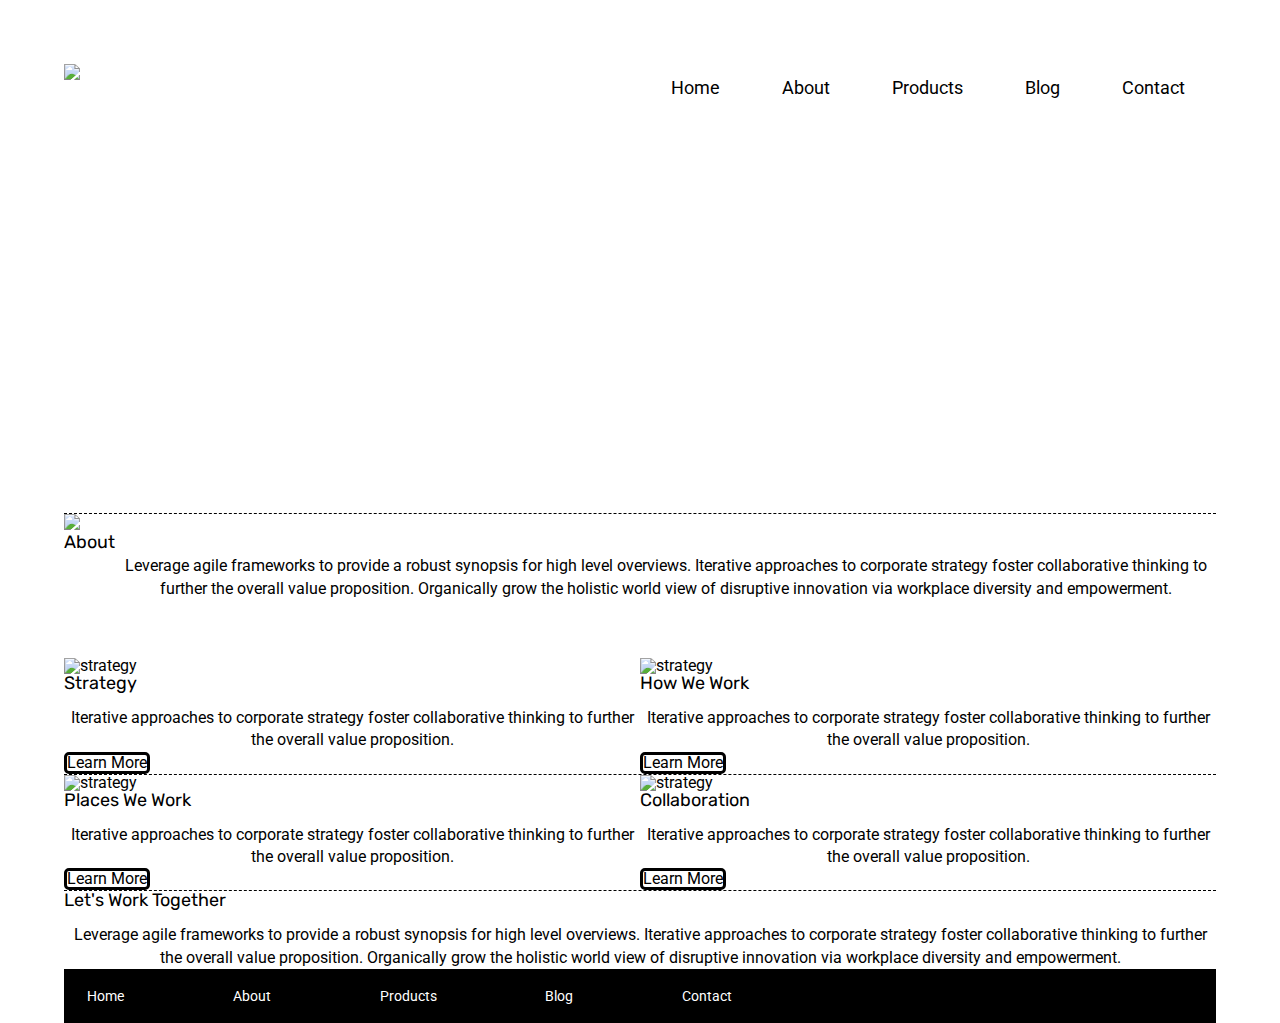
==== about.html @ e9b8a942 "I tried so hard on my first sprint" ====
<!doctype html>

<html lang="en">
<head>
  <meta charset="utf-8">

  <title>Sprint Challenge - About</title>

  <link href="https://fonts.googleapis.com/css?family=Roboto|Rubik" rel="stylesheet">
  <link rel="stylesheet" href="css/index.css">

</head>

<body class="part1">
  <header>
    <img src="img/lambda-black.png"/>
    <nav class="links">
      <a href="index.html">Home</a>
      <a href="#">About</a>
      <a href="#">Products</a>
      <a href="#">Blog</a>
      <a href="#">Contact</a>
    </nav>
  </header>
    <img src="img/jumbo-about.png"/>
    <div class="containerabout-page">
      <h2 class="headbout">About</h2>
      <p><br>Leverage agile frameworks to provide a robust synopsis for high level overviews. Iterative approaches to corporate strategy foster collaborative thinking to further the overall value proposition. Organically grow the holistic world view of disruptive innovation via workplace diversity and empowerment.</p>
      </div>
  </header>
    <section class="strat">
      <div class="strat-div">
    <img src="img/about-plan.png" alt="strategy">
    <h2>Strategy</h2>
    
    <p>Iterative approaches to corporate strategy foster collaborative thinking to further the overall value proposition.</p>
    <a class="learn" href="#">Learn More</a>
      </div>
      <div class=strat-div2>
    <img src="img/about-working.png" alt="strategy">
      <h2>How We Work</h2>
    
    <p>Iterative approaches to corporate strategy foster collaborative thinking to further the overall value proposition.</p>
    
    <a class="learn" href="#">Learn More</a>
      </div>
    </section>

    <section class="work">
      <div class="strat-div3">
    <img src="img/about-office.png" alt="strategy">
    
    <h2>Places We Work</h2>

    <p>Iterative approaches to corporate strategy foster collaborative thinking to further the overall value proposition.</p>

    <a class="learn" href="#">Learn More</a>
      </div>
      <div class="strat-div4">
    <img src="img/about-meeting.png" alt="strategy">
    
    <h2>Collaboration</h2>
    
    <p>Iterative approaches to corporate strategy foster collaborative thinking to further the overall value proposition.</p>

    <a class="learn" href="#">Learn More</a>
      </div>
    </section>
    <section class="together">
    <h2>Let's Work Together</h2>

    <p>Leverage agile frameworks to provide a robust synopsis for high level overviews. Iterative approaches to corporate strategy foster collaborative thinking to further the overall value proposition. Organically grow the holistic world view of disruptive innovation via workplace diversity and empowerment.</p>
    </section>
  </div>  
      <footer>
        <nav>
          <a href="index.html">Home</a>
          <a href="#">About</a>
          <a href="#">Products</a>
          <a href="#">Blog</a>
          <a href="#">Contact</a>
        </nav>
      </footer>      
</body>
</html>
---- css/index.css ----
/* http://meyerweb.com/eric/tools/css/reset/ 
   v2.0 | 20110126
   License: none (public domain)
*/

html, body, div, span, applet, object, iframe,
h1, h2, h3, h4, h5, h6, p, blockquote, pre,
a, abbr, acronym, address, big, cite, code,
del, dfn, em, img, ins, kbd, q, s, samp,
small, strike, strong, sub, sup, tt, var,
b, u, i, center,
dl, dt, dd, ol, ul, li,
fieldset, form, label, legend,
table, caption, tbody, tfoot, thead, tr, th, td,
article, aside, canvas, details, embed, 
figure, figcaption, footer, header, hgroup, 
menu, nav, output, ruby, section, summary,
time, mark, audio, video {
	margin: 0;
	padding: 0;
	border: 0;
	font-size: 100%;
	font: inherit;
	vertical-align: baseline;
}
/* HTML5 display-role reset for older browsers */
article, aside, details, figcaption, figure, 
footer, header, hgroup, menu, nav, section {
	display: block;
}
body {
	line-height: 1;
}
ol, ul {
	list-style: none;
}
blockquote, q {
	quotes: none;
}
blockquote:before, blockquote:after,
q:before, q:after {
	content: '';
	content: none;
}
table {
	border-collapse: collapse;
	border-spacing: 0;
}

* {
    box-sizing: border-box;
}

html, body {
    height: 100%;
    font-family: 'Roboto', sans-serif;
}

.part1 {
    height: 100%;
    font-family: 'Roboto', sans-serif;
    margin: 5%;
}

h1, h2, h3, h4, h5 {
    font-size: 18px;
    margin-bottom: 15px;
    text-align: left;
    font-family: 'Rubik', sans-serif;
}

a {
    text-decoration: none;
    color: black;
    
}


.learn {
    display:inline-block;
    border-radius:5px;
    border:3px solid black;
    color: black;
    text-decoration: none
}

.learn:hover {
    padding: 14px 25px;
    text-align: center;
    text-decoration: none;
    color: black;
    display: inline-block;
}

.learn:visited {
    padding: 14px 25px;
    text-align: center;
    text-decoration: none;
    color: black;
    display: inline-block;
}

.learn:active {
    padding: 14px 25px;
    text-align: center;
    text-decoration: none;
    color: black;
    display: inline-block;
}

header {
    display: flex;
    height: 100vh;
    height: 50vh;
    align-content: flex-start;
    flex-direction: row;
    flex-wrap: wrap;
    border-bottom: 1px dashed black;
}

.headbout {
    text-align: left;
}

.containerabout-page {
    display: flex;
    flex-direction: row;
    word-wrap: break-word;
}

p {
    line-height: 1.4;
    text-align: center;
}

.links {
    text-decoration: none;
    margin-left: 50%;
    display: flex;
    flex-direction: row;
    text-align: center;
    justify-content: space-around;
    font-size: 1.1rem;
    height: 20vh;
    width:100%;
}

#links2 {
    margin-right: 10%;
    text-align: justify;
    display: flex;
    flex-direction: row;
    justify-content: space-between;
    font-size: 1.1rem;
    height: 20vh;
    width:80%; 
}
  
.container {
    width: 800px;
    margin: 0 auto;
}


.strat {
    margin-top: 5%;
    display: flex;
    border-bottom: 1px dashed black;
   
}

.work {
    display: flex;
    justify-content: center;
    align-content: center;
    border-bottom: 1px dashed black;
}


.top-content {
    display: flex;
    flex-wrap: wrap;
    margin-bottom: 20px;
    border-bottom: 1px dashed black;
}

.top-content .text-container {
    width: 48%;
    padding: 0 1%;
    padding-bottom: 20px;  
}

.middle-content {
    margin-bottom: 20px;
    border-bottom: 1px dashed black;
}

.middle-content h2 {
    padding: 0 2%;
    margin-bottom: 0;
}

.box1{
    width: 12.5%;
    height: 100px;
    margin: 20px 2.5%;
    color: white;
    display: flex;
    align-items: center;
    justify-content: center;
    background-color: teal;
}

.box2 {
    width: 12.5%;
    height: 100px;
    margin: 20px 2.5%;
    color: white;
    display: flex;
    align-items: center;
    justify-content: center;
    background-color: gold;
}

.box3 {
    width: 12.5%;
    height: 100px;
    margin: 20px 2.5%;
    color: white;
    display: flex;
    align-items: center;
    justify-content: center;
    background-color: cadetblue;
}

.box4 {
    width: 12.5%;
    height: 100px;
    margin: 20px 2.5%;
    color: white;
    display: flex;
    align-items: center;
    justify-content: center;
    background-color: coral;
}

.box5 {
    width: 12.5%;
    height: 100px;
    margin: 20px 2.5%;
    color: white;
    display: flex;
    align-items: center;
    justify-content: center;
    background-color: crimson;
}
.box6 {
    width: 12.5%;
    height: 100px;
    margin: 20px 2.5%;
    color: white;
    display: flex;
    align-items: center;
    justify-content: center;
    background-color: forestgreen;
}
.box7 {
    width: 12.5%;
    height: 100px;
    margin: 20px 2.5%;
    color: white;
    display: flex;
    align-items: center;
    justify-content: center;
    background-color: darkorchid;
}

.box8 {
    width: 12.5%;
    height: 100px;
    margin: 20px 2.5%;
    color: white;
    display: flex;
    align-items: center;
    justify-content: center;
    background-color: hotpink;
}

.box9 {
    width: 12.5%;
    height: 100px;
    margin: 20px 2.5%;
    color: white;
    display: flex;
    align-items: center;
    justify-content: center;
    background-color: indigo;
}

.box10 {
    width: 12.5%;
    height: 100px;
    margin: 20px 2.5%;
    color: white;
    display: flex;
    align-items: center;
    justify-content: center;
    background-color: dodgerblue;
}

.middle-content .boxes {
    display: flex;
    flex-wrap: wrap;
    justify-content: space-evenly;
}

.middle-content .boxes .box {
    width: 12.5%;
    height: 100px;
    margin: 20px 2.5%;
    color: white;
    display: flex;
    align-items: center;
    justify-content: center;
    background: black;
}

.bottom-content {
    display: flex;
    margin: 0 2% 20px;
    justify-content: space-around;
}

.bottom-content .text-container {
    padding-right: 4%;
}

.bottom-content .text-container:last-child {
    padding-right: 0;
}

.together{
    text-align: center;
}

footer {
    width: 100%;
    background: black;
}

footer nav {
    width: 60%;
    display: flex;
    justify-content: space-between;
    align-items: center;
    padding: 20px 2%;
    font-size: 14px;
}

footer nav a {
    color: white;
    text-decoration: none;
}
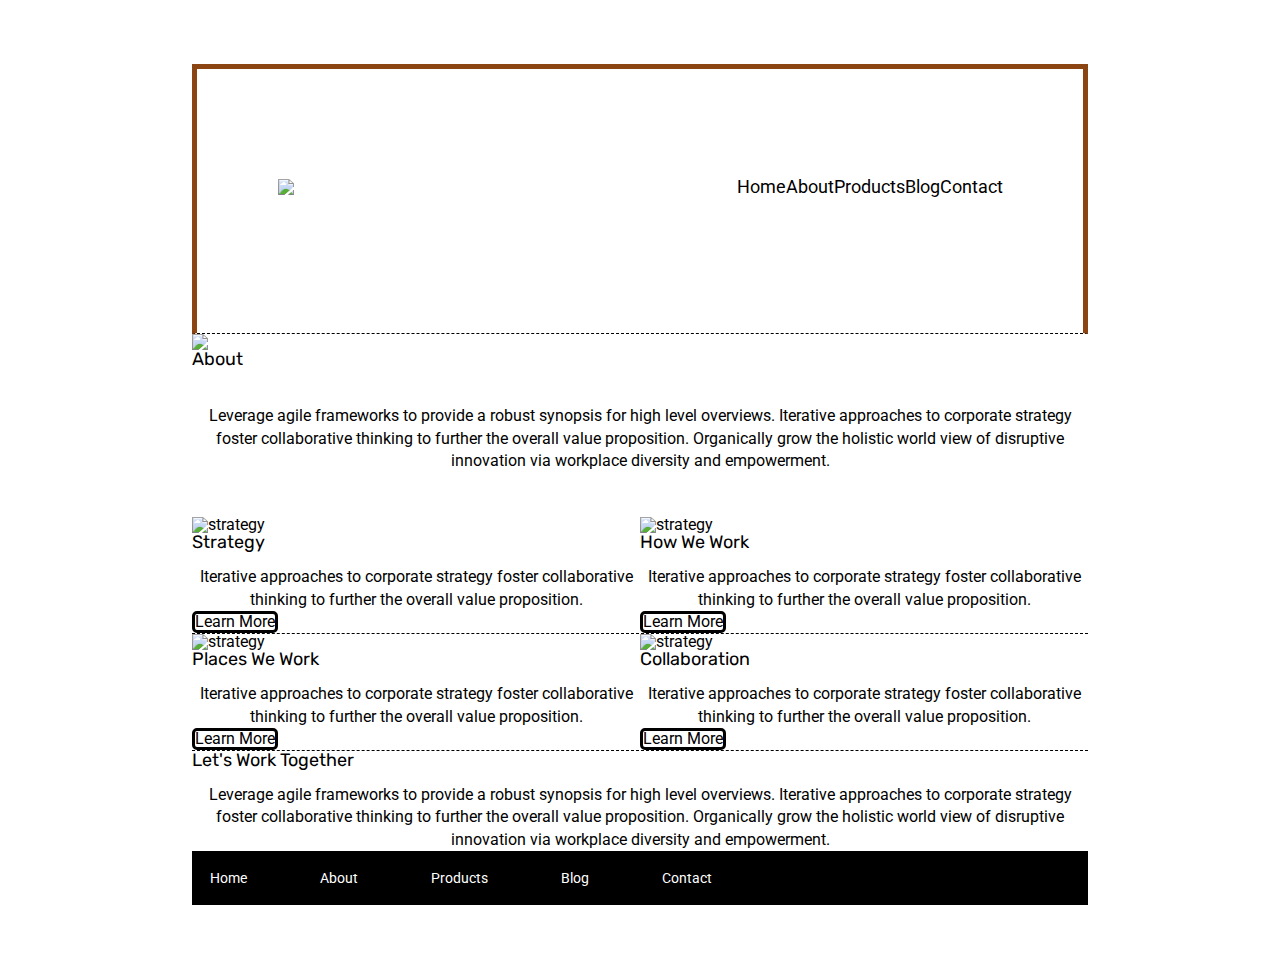
==== commit 114f507c: "This is an update" ====
--- a/about.html
+++ b/about.html
@@ -22,32 +22,38 @@
       <a href="#">Contact</a>
     </nav>
   </header>
-    <img src="img/jumbo-about.png"/>
     <div class="containerabout-page">
+      <img src="img/jumbo-about.png"/>
+      <div>
       <h2 class="headbout">About</h2>
       <p><br>Leverage agile frameworks to provide a robust synopsis for high level overviews. Iterative approaches to corporate strategy foster collaborative thinking to further the overall value proposition. Organically grow the holistic world view of disruptive innovation via workplace diversity and empowerment.</p>
+    </div>
       </div>
-  </header>
     <section class="strat">
       <div class="strat-div">
+      <div class="box-div"></div>
     <img src="img/about-plan.png" alt="strategy">
     <h2>Strategy</h2>
     
     <p>Iterative approaches to corporate strategy foster collaborative thinking to further the overall value proposition.</p>
     <a class="learn" href="#">Learn More</a>
+    </div>
       </div>
       <div class=strat-div2>
+        <div class="box-div">
     <img src="img/about-working.png" alt="strategy">
       <h2>How We Work</h2>
     
     <p>Iterative approaches to corporate strategy foster collaborative thinking to further the overall value proposition.</p>
     
     <a class="learn" href="#">Learn More</a>
+    </div>
       </div>
     </section>
 
     <section class="work">
       <div class="strat-div3">
+        <div class="box-div">
     <img src="img/about-office.png" alt="strategy">
     
     <h2>Places We Work</h2>
@@ -55,8 +61,10 @@
     <p>Iterative approaches to corporate strategy foster collaborative thinking to further the overall value proposition.</p>
 
     <a class="learn" href="#">Learn More</a>
+    </div>
       </div>
       <div class="strat-div4">
+        <div class="box-div">
     <img src="img/about-meeting.png" alt="strategy">
     
     <h2>Collaboration</h2>
@@ -64,6 +72,7 @@
     <p>Iterative approaches to corporate strategy foster collaborative thinking to further the overall value proposition.</p>
 
     <a class="learn" href="#">Learn More</a>
+      </div>
       </div>
     </section>
     <section class="together">
--- a/css/index.css
+++ b/css/index.css
@@ -59,6 +59,13 @@
 .part1 {
     height: 100%;
     font-family: 'Roboto', sans-serif;
+    width: 70%;
+    margin: 5% 15%;
+}
+
+.part2 {
+    height: 100%;
+    font-family: 'Roboto', sans-serif;
     margin: 5%;
 }
 
@@ -109,14 +116,16 @@
 }
 
 header {
-    display: flex;
-    height: 100vh;
-    height: 50vh;
-    align-content: flex-start;
+    border: 5px solid saddlebrown;
+    display: flex;
+    height: 30vh;
+    align-content: center;
     flex-direction: row;
+    justify-content: center;
     flex-wrap: wrap;
     border-bottom: 1px dashed black;
 }
+
 
 .headbout {
     text-align: left;
@@ -124,7 +133,8 @@
 
 .containerabout-page {
     display: flex;
-    flex-direction: row;
+    flex-direction: column;
+    flex: wrap;
     word-wrap: break-word;
 }
 
@@ -138,22 +148,21 @@
     margin-left: 50%;
     display: flex;
     flex-direction: row;
-    text-align: center;
+    text-align: right;
     justify-content: space-around;
     font-size: 1.1rem;
-    height: 20vh;
-    width:100%;
-}
-
-#links2 {
-    margin-right: 10%;
-    text-align: justify;
+    height: 5vh;
+}
+
+
+.links2 {
+    margin-right: 40%;
+    justify-content: space-around;
+    align-content: space-around;
     display: flex;
     flex-direction: row;
-    justify-content: space-between;
     font-size: 1.1rem;
-    height: 20vh;
-    width:80%; 
+    height: 5vh;
 }
   
 .container {
@@ -176,6 +185,10 @@
     border-bottom: 1px dashed black;
 }
 
+.box-div {
+    text-align: left;
+    word-wrap: break-word;
+}
 
 .top-content {
     display: flex;
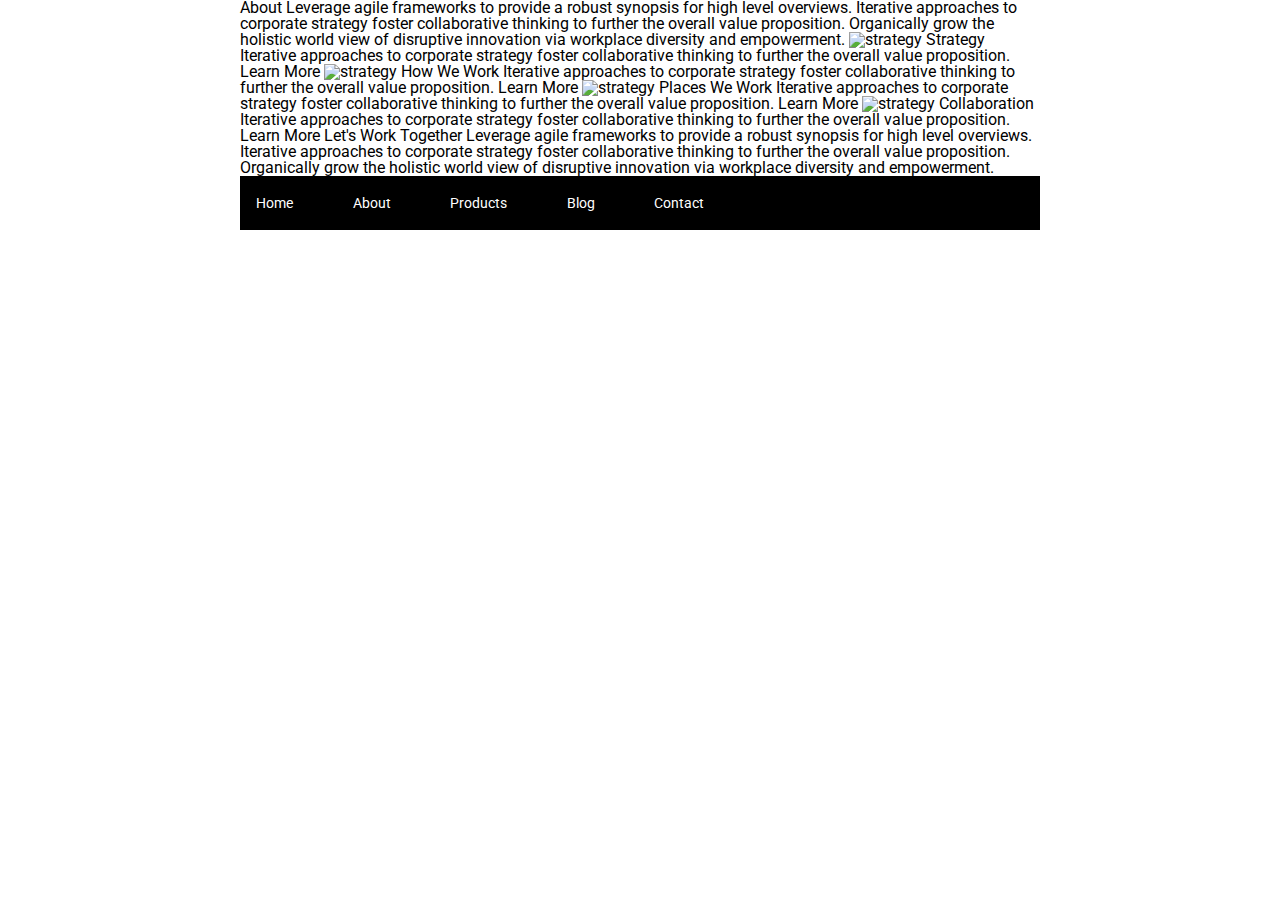
==== commit 37dee218: "Revert "I tried so hard on my first sprint"" ====
--- a/about.html
+++ b/about.html
@@ -11,76 +11,54 @@
 
 </head>
 
-<body class="part1">
-  <header>
-    <img src="img/lambda-black.png"/>
-    <nav class="links">
-      <a href="index.html">Home</a>
-      <a href="#">About</a>
-      <a href="#">Products</a>
-      <a href="#">Blog</a>
-      <a href="#">Contact</a>
-    </nav>
-  </header>
-    <div class="containerabout-page">
-      <img src="img/jumbo-about.png"/>
-      <div>
-      <h2 class="headbout">About</h2>
-      <p><br>Leverage agile frameworks to provide a robust synopsis for high level overviews. Iterative approaches to corporate strategy foster collaborative thinking to further the overall value proposition. Organically grow the holistic world view of disruptive innovation via workplace diversity and empowerment.</p>
-    </div>
-      </div>
-    <section class="strat">
-      <div class="strat-div">
-      <div class="box-div"></div>
+<body>
+    <div class="container about-page">
+     
+    About
+
+    Leverage agile frameworks to provide a robust synopsis for high level overviews. Iterative approaches to corporate strategy foster collaborative thinking to further the overall value proposition. Organically grow the holistic world view of disruptive innovation via workplace diversity and empowerment.
+
+
     <img src="img/about-plan.png" alt="strategy">
-    <h2>Strategy</h2>
     
-    <p>Iterative approaches to corporate strategy foster collaborative thinking to further the overall value proposition.</p>
-    <a class="learn" href="#">Learn More</a>
-    </div>
-      </div>
-      <div class=strat-div2>
-        <div class="box-div">
+    Strategy
+    
+    Iterative approaches to corporate strategy foster collaborative thinking to further the overall value proposition.
+
+    Learn More
+
+
+
     <img src="img/about-working.png" alt="strategy">
-      <h2>How We Work</h2>
     
-    <p>Iterative approaches to corporate strategy foster collaborative thinking to further the overall value proposition.</p>
+    How We Work
     
-    <a class="learn" href="#">Learn More</a>
-    </div>
-      </div>
-    </section>
+    Iterative approaches to corporate strategy foster collaborative thinking to further the overall value proposition.
 
-    <section class="work">
-      <div class="strat-div3">
-        <div class="box-div">
+    Learn More
+
+
+
     <img src="img/about-office.png" alt="strategy">
     
-    <h2>Places We Work</h2>
+    Places We Work
 
-    <p>Iterative approaches to corporate strategy foster collaborative thinking to further the overall value proposition.</p>
+    Iterative approaches to corporate strategy foster collaborative thinking to further the overall value proposition.
 
-    <a class="learn" href="#">Learn More</a>
-    </div>
-      </div>
-      <div class="strat-div4">
-        <div class="box-div">
+    Learn More
+
     <img src="img/about-meeting.png" alt="strategy">
     
-    <h2>Collaboration</h2>
+    Collaboration
     
-    <p>Iterative approaches to corporate strategy foster collaborative thinking to further the overall value proposition.</p>
+    Iterative approaches to corporate strategy foster collaborative thinking to further the overall value proposition.
 
-    <a class="learn" href="#">Learn More</a>
-      </div>
-      </div>
-    </section>
-    <section class="together">
-    <h2>Let's Work Together</h2>
+    Learn More
 
-    <p>Leverage agile frameworks to provide a robust synopsis for high level overviews. Iterative approaches to corporate strategy foster collaborative thinking to further the overall value proposition. Organically grow the holistic world view of disruptive innovation via workplace diversity and empowerment.</p>
-    </section>
-  </div>  
+    Let's Work Together
+
+    Leverage agile frameworks to provide a robust synopsis for high level overviews. Iterative approaches to corporate strategy foster collaborative thinking to further the overall value proposition. Organically grow the holistic world view of disruptive innovation via workplace diversity and empowerment.
+        
       <footer>
         <nav>
           <a href="index.html">Home</a>
@@ -89,6 +67,7 @@
           <a href="#">Blog</a>
           <a href="#">Contact</a>
         </nav>
-      </footer>      
+      </footer>
+    </div><!-- container -->        
 </body>
 </html>--- a/css/index.css
+++ b/css/index.css
@@ -56,143 +56,25 @@
     font-family: 'Roboto', sans-serif;
 }
 
-.part1 {
-    height: 100%;
-    font-family: 'Roboto', sans-serif;
-    width: 70%;
-    margin: 5% 15%;
-}
-
-.part2 {
-    height: 100%;
-    font-family: 'Roboto', sans-serif;
-    margin: 5%;
-}
-
 h1, h2, h3, h4, h5 {
     font-size: 18px;
     margin-bottom: 15px;
-    text-align: left;
     font-family: 'Rubik', sans-serif;
-}
-
-a {
-    text-decoration: none;
-    color: black;
-    
-}
-
-
-.learn {
-    display:inline-block;
-    border-radius:5px;
-    border:3px solid black;
-    color: black;
-    text-decoration: none
-}
-
-.learn:hover {
-    padding: 14px 25px;
-    text-align: center;
-    text-decoration: none;
-    color: black;
-    display: inline-block;
-}
-
-.learn:visited {
-    padding: 14px 25px;
-    text-align: center;
-    text-decoration: none;
-    color: black;
-    display: inline-block;
-}
-
-.learn:active {
-    padding: 14px 25px;
-    text-align: center;
-    text-decoration: none;
-    color: black;
-    display: inline-block;
-}
-
-header {
-    border: 5px solid saddlebrown;
-    display: flex;
-    height: 30vh;
-    align-content: center;
-    flex-direction: row;
-    justify-content: center;
-    flex-wrap: wrap;
-    border-bottom: 1px dashed black;
-}
-
-
-.headbout {
-    text-align: left;
-}
-
-.containerabout-page {
-    display: flex;
-    flex-direction: column;
-    flex: wrap;
-    word-wrap: break-word;
 }
 
 p {
     line-height: 1.4;
-    text-align: center;
 }
 
-.links {
-    text-decoration: none;
-    margin-left: 50%;
-    display: flex;
-    flex-direction: row;
-    text-align: right;
-    justify-content: space-around;
-    font-size: 1.1rem;
-    height: 5vh;
-}
-
-
-.links2 {
-    margin-right: 40%;
-    justify-content: space-around;
-    align-content: space-around;
-    display: flex;
-    flex-direction: row;
-    font-size: 1.1rem;
-    height: 5vh;
-}
-  
 .container {
     width: 800px;
     margin: 0 auto;
 }
 
-
-.strat {
-    margin-top: 5%;
-    display: flex;
-    border-bottom: 1px dashed black;
-   
-}
-
-.work {
-    display: flex;
-    justify-content: center;
-    align-content: center;
-    border-bottom: 1px dashed black;
-}
-
-.box-div {
-    text-align: left;
-    word-wrap: break-word;
-}
-
 .top-content {
     display: flex;
     flex-wrap: wrap;
+    justify-content: space-evenly;
     margin-bottom: 20px;
     border-bottom: 1px dashed black;
 }
@@ -213,114 +95,6 @@
     margin-bottom: 0;
 }
 
-.box1{
-    width: 12.5%;
-    height: 100px;
-    margin: 20px 2.5%;
-    color: white;
-    display: flex;
-    align-items: center;
-    justify-content: center;
-    background-color: teal;
-}
-
-.box2 {
-    width: 12.5%;
-    height: 100px;
-    margin: 20px 2.5%;
-    color: white;
-    display: flex;
-    align-items: center;
-    justify-content: center;
-    background-color: gold;
-}
-
-.box3 {
-    width: 12.5%;
-    height: 100px;
-    margin: 20px 2.5%;
-    color: white;
-    display: flex;
-    align-items: center;
-    justify-content: center;
-    background-color: cadetblue;
-}
-
-.box4 {
-    width: 12.5%;
-    height: 100px;
-    margin: 20px 2.5%;
-    color: white;
-    display: flex;
-    align-items: center;
-    justify-content: center;
-    background-color: coral;
-}
-
-.box5 {
-    width: 12.5%;
-    height: 100px;
-    margin: 20px 2.5%;
-    color: white;
-    display: flex;
-    align-items: center;
-    justify-content: center;
-    background-color: crimson;
-}
-.box6 {
-    width: 12.5%;
-    height: 100px;
-    margin: 20px 2.5%;
-    color: white;
-    display: flex;
-    align-items: center;
-    justify-content: center;
-    background-color: forestgreen;
-}
-.box7 {
-    width: 12.5%;
-    height: 100px;
-    margin: 20px 2.5%;
-    color: white;
-    display: flex;
-    align-items: center;
-    justify-content: center;
-    background-color: darkorchid;
-}
-
-.box8 {
-    width: 12.5%;
-    height: 100px;
-    margin: 20px 2.5%;
-    color: white;
-    display: flex;
-    align-items: center;
-    justify-content: center;
-    background-color: hotpink;
-}
-
-.box9 {
-    width: 12.5%;
-    height: 100px;
-    margin: 20px 2.5%;
-    color: white;
-    display: flex;
-    align-items: center;
-    justify-content: center;
-    background-color: indigo;
-}
-
-.box10 {
-    width: 12.5%;
-    height: 100px;
-    margin: 20px 2.5%;
-    color: white;
-    display: flex;
-    align-items: center;
-    justify-content: center;
-    background-color: dodgerblue;
-}
-
 .middle-content .boxes {
     display: flex;
     flex-wrap: wrap;
@@ -330,12 +104,12 @@
 .middle-content .boxes .box {
     width: 12.5%;
     height: 100px;
+    background: black;
     margin: 20px 2.5%;
     color: white;
     display: flex;
     align-items: center;
     justify-content: center;
-    background: black;
 }
 
 .bottom-content {
@@ -350,10 +124,6 @@
 
 .bottom-content .text-container:last-child {
     padding-right: 0;
-}
-
-.together{
-    text-align: center;
 }
 
 footer {
